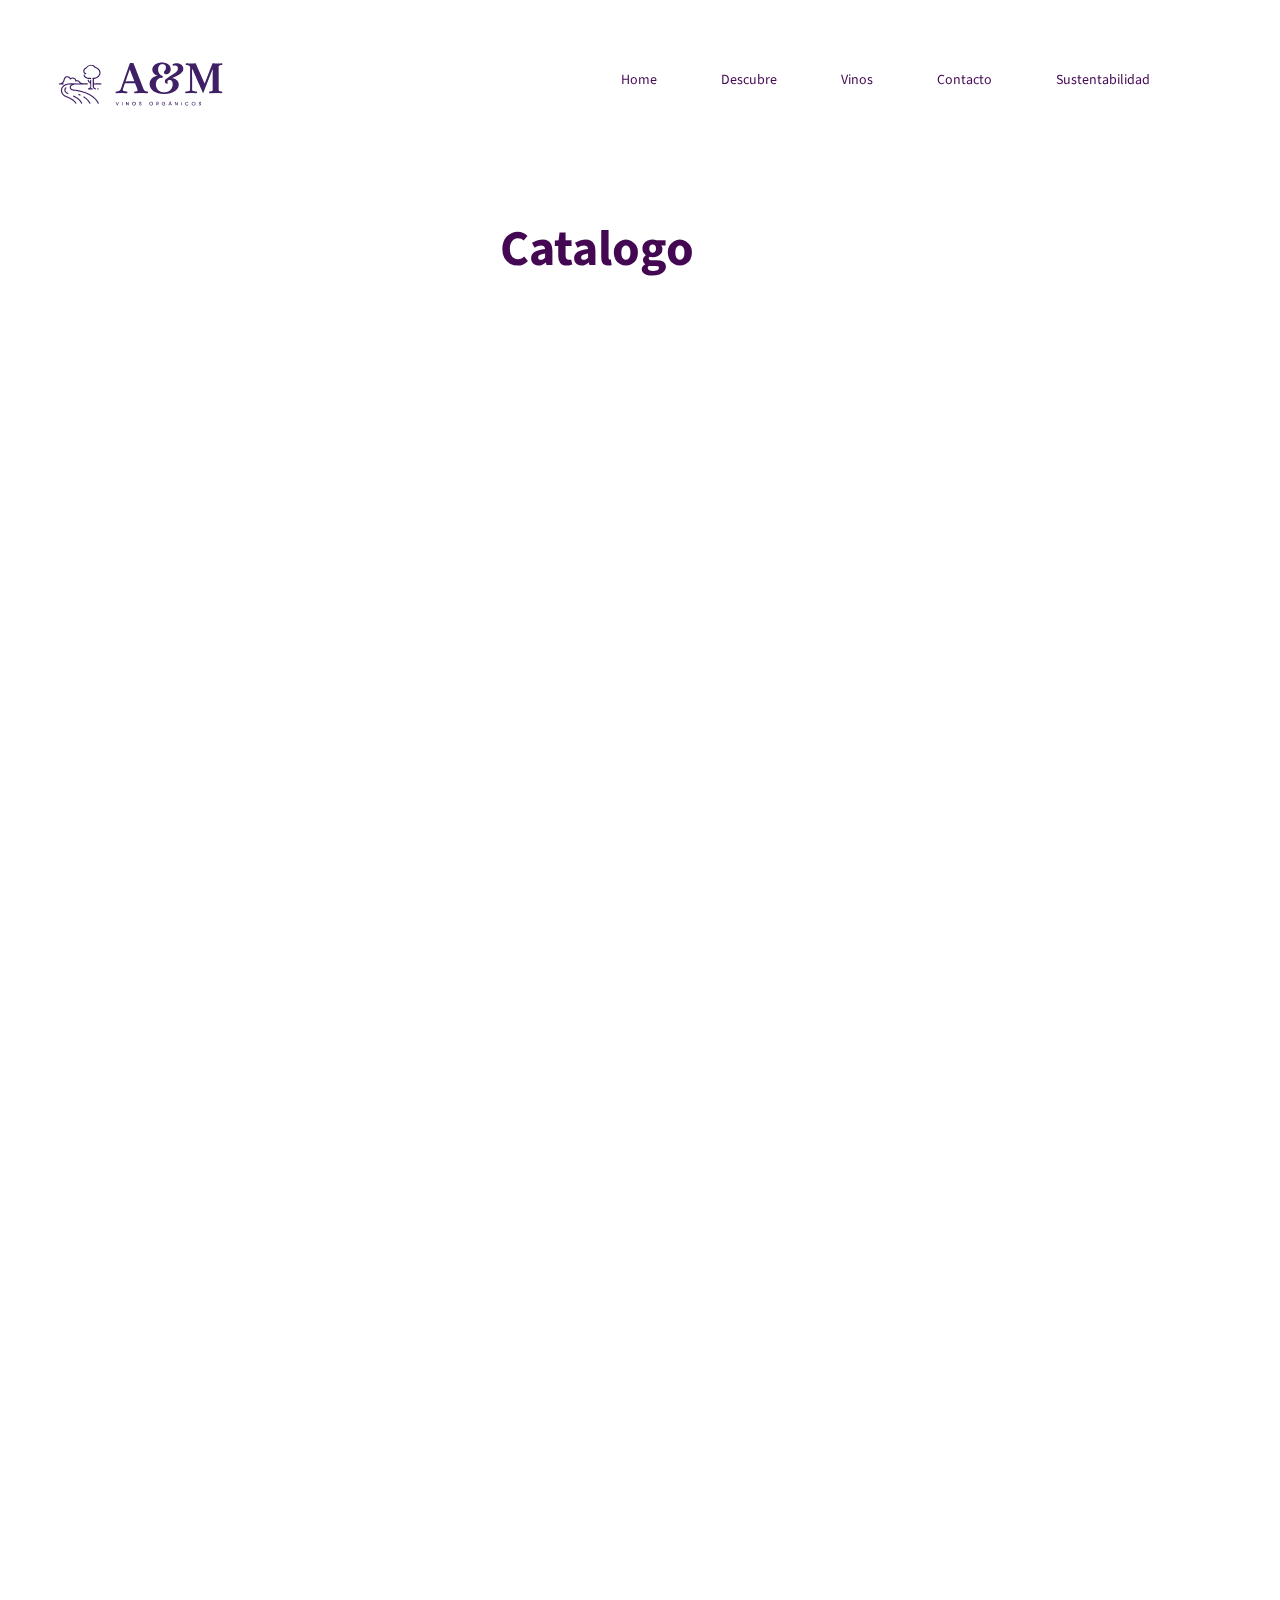
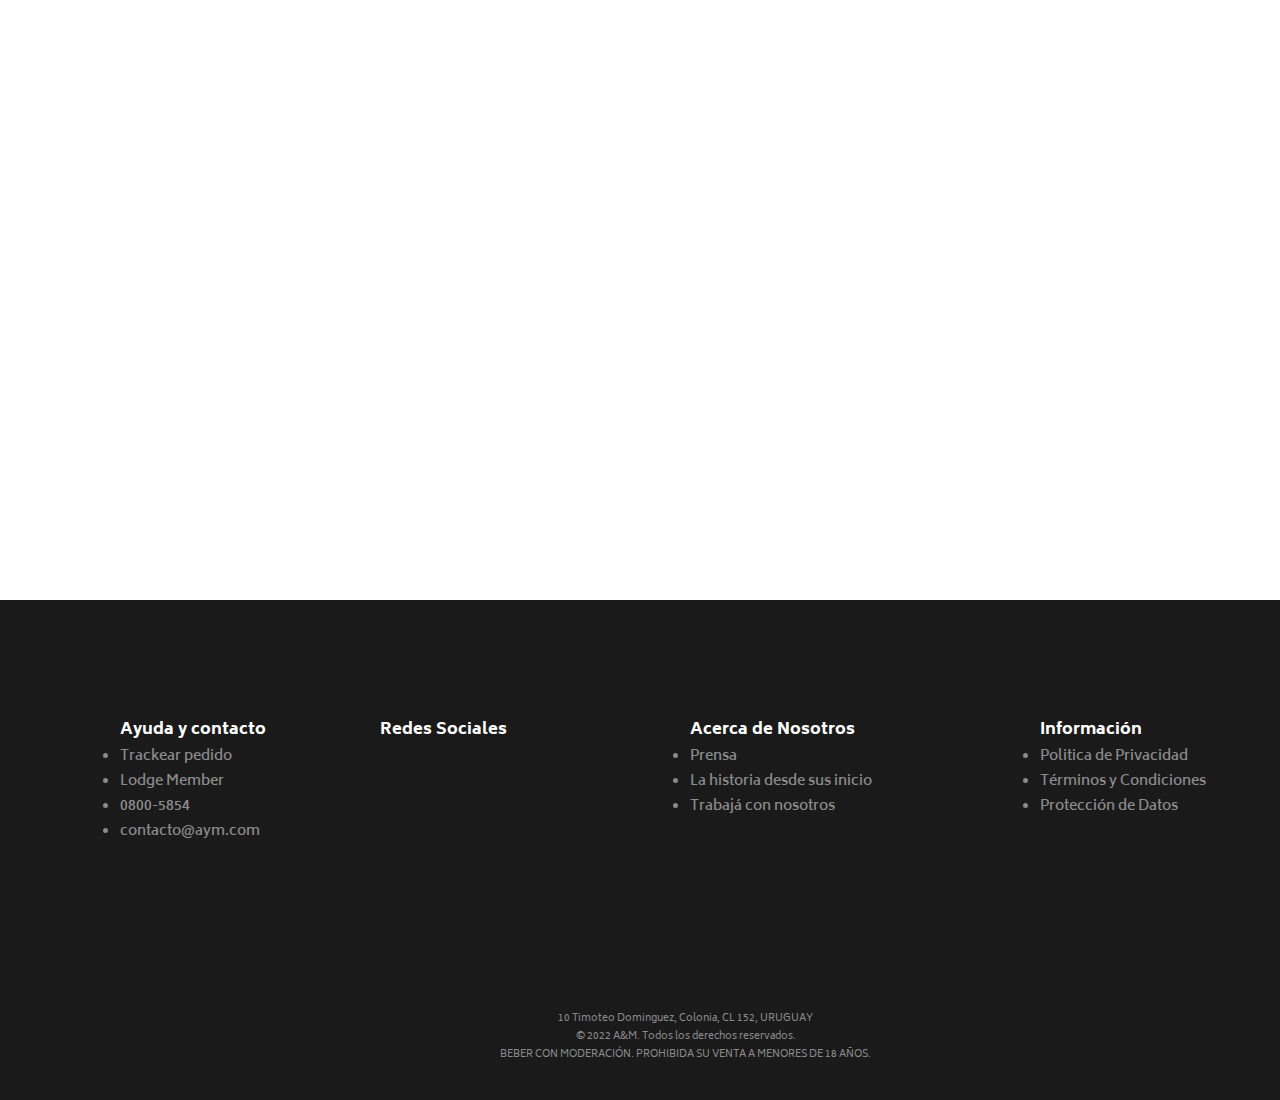
==== pages/catalog.html @ 650f20af "agrego todos los archivos por primera vez a git" ====
<!DOCTYPE html>
<html lang="es">
<head>
    <meta charset="UTF-8">
    <meta http-equiv="X-UA-Compatible" content="IE=edge">
    <meta name="viewport" content="width=device-width, initial-scale=1.0">
    <link rel="shortcut icon" href="../multimedia/icons/shorcut_icon.png" type="image/x-icon">
    <link rel="stylesheet" href="../css/estilos.css">
    <title>A&M Finca</title>
</head>


<body>

    <nav class="navBar">

        <div id="espacioLogo">
            <img class="logo" src="../multimedia/logos/logo_web.svg" alt="logo">
        </div>

        <div id="enlacesNavBar">
            <a href="../index.html"> Home</a>
            <a href="discover.html" >Descubre</a>
            <a href="catalog.html" >Vinos</a>
            <a href="contact.html" >Contacto</a>
            <a href="sustainability.html" >Sustentabilidad</a>
        </div>  

    </nav> 

    <header class="welcomeVideo">
            <video src="../multimedia/videos/vinedo_inicio.mp4" autoplay muted loop></video>
            <h1 class="welcomeTitle" id="contactTitle">Catalogo</h1>
    </header>
    

<footer>

    <div class="piePagina"> 
        <ul class="footerTextProp" id="fList1"> Ayuda y contacto 
            <li>Trackear pedido</li>
            <li>Lodge Member</li>
            <li>0800-5854</li>
            <li>contacto@aym.com</li>
        </ul> 

        <h3 class="footerTextProp" id="fList2">Redes Sociales</h3>

        <ul class="footerTextProp" id="fList3"> Acerca de Nosotros 
            <li>Prensa</li>
            <li>La historia desde sus inicio</li>
            <li>Trabajá con nosotros</li>
        </ul> 

        <ul class="footerTextProp" id="fList4"> Información 
            <li>Politica de Privacidad</li>
            <li>Términos y Condiciones</li>
            <li>Protección de Datos</li>
        </ul> 


        <p id="reserveText">10 Timoteo Dominguez, Colonia, CL 152, URUGUAY <br>

            © 2022 A&M.  Todos los derechos reservados. <br>
            
            BEBER CON MODERACIÓN. PROHIBIDA SU VENTA A MENORES DE 18 AÑOS.</p>

    </div>



</footer>
            
        
    
    
</body>
</html>
---- css/estilos.css ----
/*-----------  FONTS  -------------*/

@import url('https://fonts.googleapis.com/css2?family=Source+Sans+3:wght@700&display=swap');
@import url('https://fonts.googleapis.com/css2?family=Biryani:wght@400;600;700;800;900&family=Source+Sans+3:wght@700&display=swap');


/*-----------  BARRA NAVEGACION  -------------*/

.navBar{
    background-color: #fff;
    z-index: 1;
    position: fixed;
    top: 0px;
    right: 0px;
    left: 0px;
    width: 100%;
    height: auto;
}

#espacioLogo {
    margin: 50px 50px 0px 50px;
    display: inline-block; 
}

.logo{
    width: 190px;
    height: auto;
}

#enlacesNavBar{
    margin: 50px 50px 0px 50px;
    display: inline-block;
    position: fixed;
    top: 20px;
    right: 50px;
    height: auto ;
    
}

#enlacesNavBar a{
    text-decoration: none;    /*Le remuevo el underline al enlace*/
    color: rgba(63, 1, 78, 0.973);
    font-family: 'Source Sans 3', sans-serif;
    font-size: 14px;
    padding-left: 20px;
    padding-right: 20px;
    margin-left: 10px;
    margin-right: 10px;
}

.iconFlat{
    width: 30px;
    height: auto;
}


/*-----------  MAIN  -------------*/

.welcomeVideo{
    position: absolute;
    top: 120px;
    left: 0px;
    right: 0px;
    width: 100%;
    height: 100%;
    overflow: hidden; /*se ajusta a la pantalla y no hace scroll*/
}

.welcomeTitle{
    position: absolute;
    left: 100px;
    top: 60px;
    z-index: 0;
    width: 400px;
    height: auto;
    color: rgba(63, 1, 78, 0.973);
    font-family: 'Source Sans 3', sans-serif;
    font-size: 50px;
}

#contactTitle{ 
    left: 500px;   
}

.welcomeParagraph{
    position: absolute;
    right: 150px;
    top: 100px;
    z-index: 0;
    width: 450px;
    height: auto;
    color: rgba(56, 56, 56, 0.973);
    border-radius: 20px;
    font-family: 'Source Sans 3', sans-serif;
    font-size: 15px;
}

.welcomeParagraph p{
    background-color: rgba(255, 255, 255, 1);
}


.title2{
    font-family: 'Biryani', sans-serif;
    font-size: 35px;
    font-weight: 800;
    color: #333333
}

.title3{
    font-family: 'Biryani', sans-serif;
    font-size: 21px;
    font-weight: 600;
    color: #333333
}

.imageDescription{
    font-family: 'Biryani', sans-serif;
    font-size: 14px;
    font-weight: 600;
    color: #333333;
}

#welcomeTitle2{
    position: absolute;
    top: 800px;
    left: 220px;
}

#news1{
    position: absolute;
    top: 950px;
    left: 200px;
}

#news2{
    position: absolute;
    top: 950px;
    left: 500px;
}

#news3{
    position: absolute;
    top: 950px;
    left: 1000px;
}

.newsImage{
    position: absolute;
    top: 1050px;
    border-radius: 20px;
    width: 250px;
    height: auto;
    
}

#newsImage1{
    left: 150px;
}
#newsImage2{
    left: 530px;
}
#newsImage3{
    left: 980px;
}

#imgDescription1{
    position: absolute;
    top: 1250px;
    left: 150px;
    text-align: center;
}

#imgDescription2{
    position: absolute;
    top: 1250px;
    left: 535px;
    text-align: center;
}

#imgDescription3{
    position: absolute;
    top: 1250px;
    left: 980px;
    text-align: center;
}

#mapTitle{
    position: absolute;
    top: 1500px;
    left: 510px;
}

.mapLocation{
    position: absolute;
    top:1600px;
    left: 0px;
    right: 0px;
    width: 100%;
}


.contactForm{
    position: absolute;
    top:1000px;
    z-index: 1;
    font-family: 'Biryani', sans-serif;
    font-size: 21px;
    font-weight: 600;
    color: #333333
}

#labelName{
    left: 150px;
}
#inputName{
    left: 500px;
}

/*-----------  FOOTER  -------------*/

.piePagina{
background-color: rgb(26, 26, 26);
position: absolute;
top: 2200px;
left: 0px;
height: 500px;
width: 100%;
}

.footerTextProp{
    font-family: 'Biryani', sans-serif;
    font-size: 16px;
    font-weight: 800;
    color:#fff;
    position:absolute;
    display: inline-block;
    top: 100px;
}

.footerTextProp li{
    font-family: 'Biryani', sans-serif;
    font-size: 14px;
    font-weight: 600;
    color:rgb(138, 138, 138);
}

#fList1{
    
    left:80px;
}

#fList2{
    left:380px;
}

#fList3{
    left:650px;
}

#fList4{
    left:1000px;
}

#reserveText{
    font-family: 'Biryani', sans-serif;
    font-size: 10px;
    font-weight: 400;
    color:rgb(138, 138, 138);
    text-align: center;
    position: absolute;
    top: 400px;
    left: 500px;
}
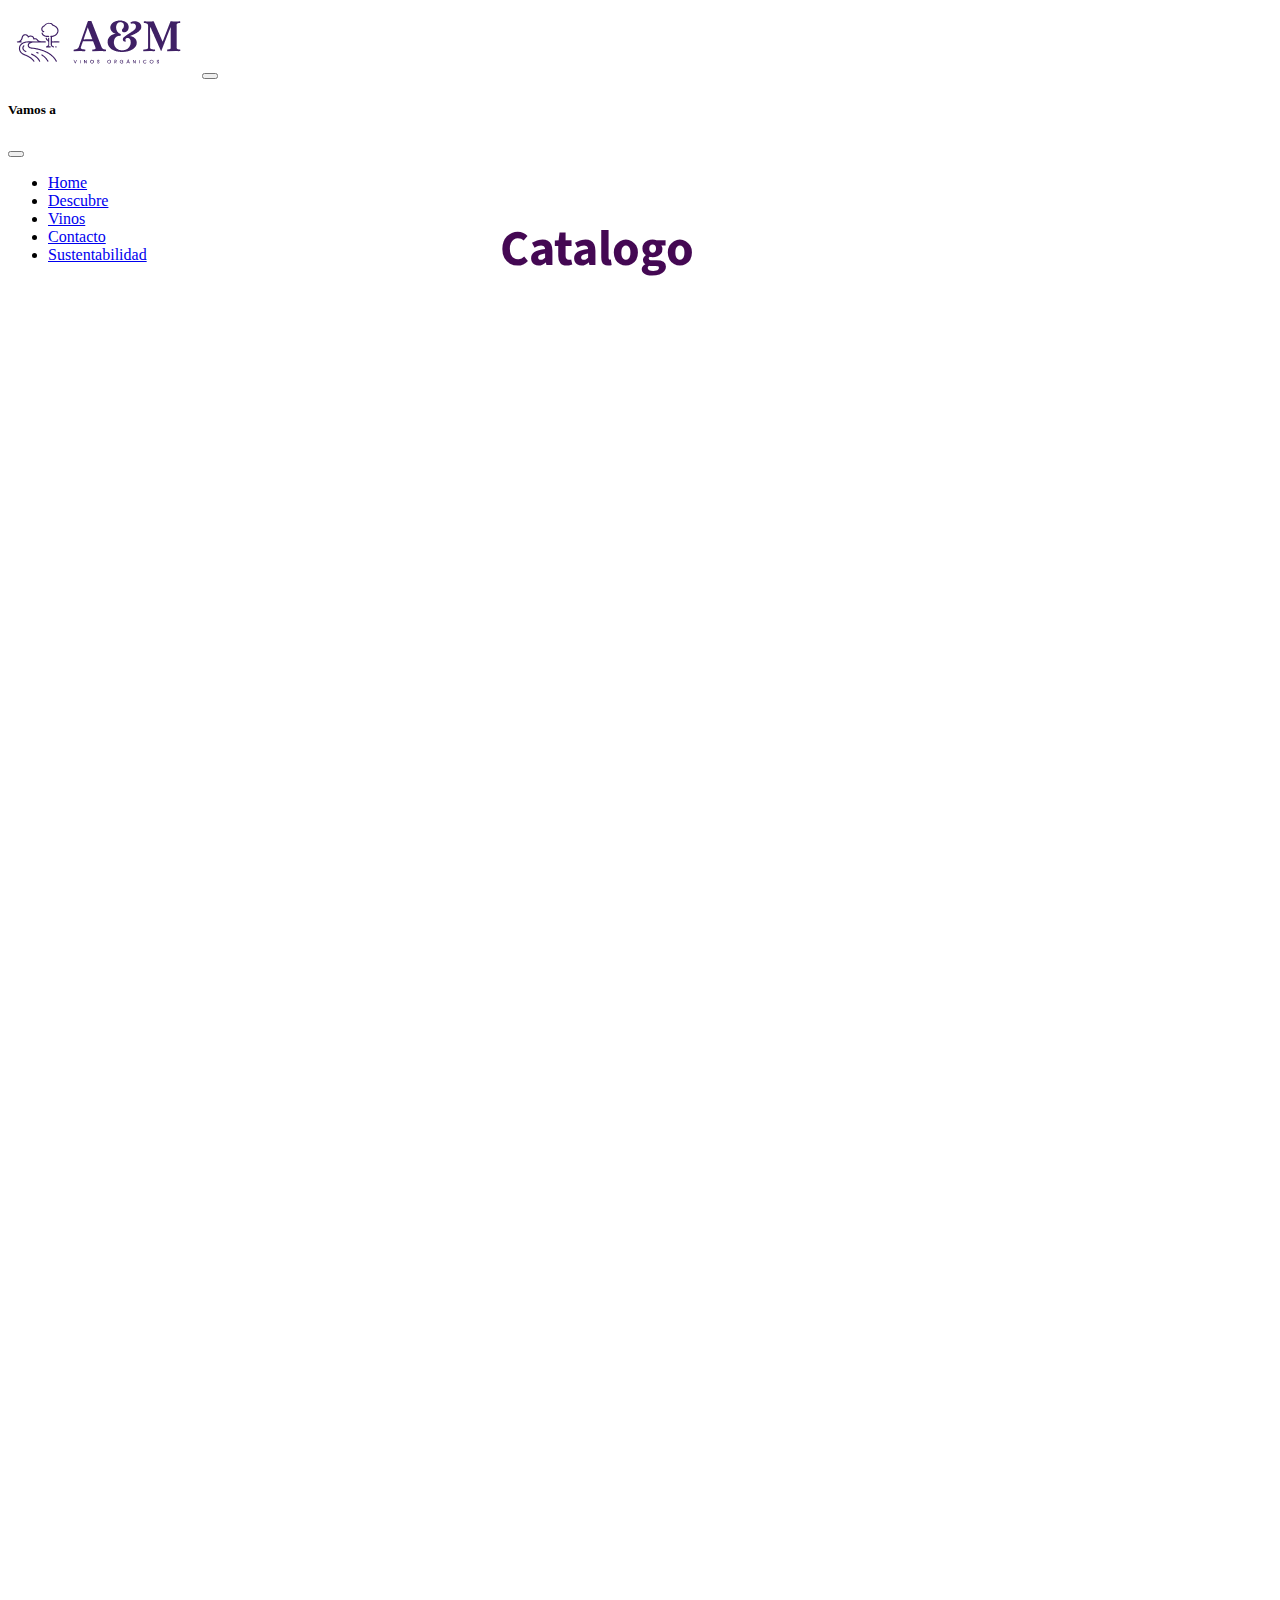
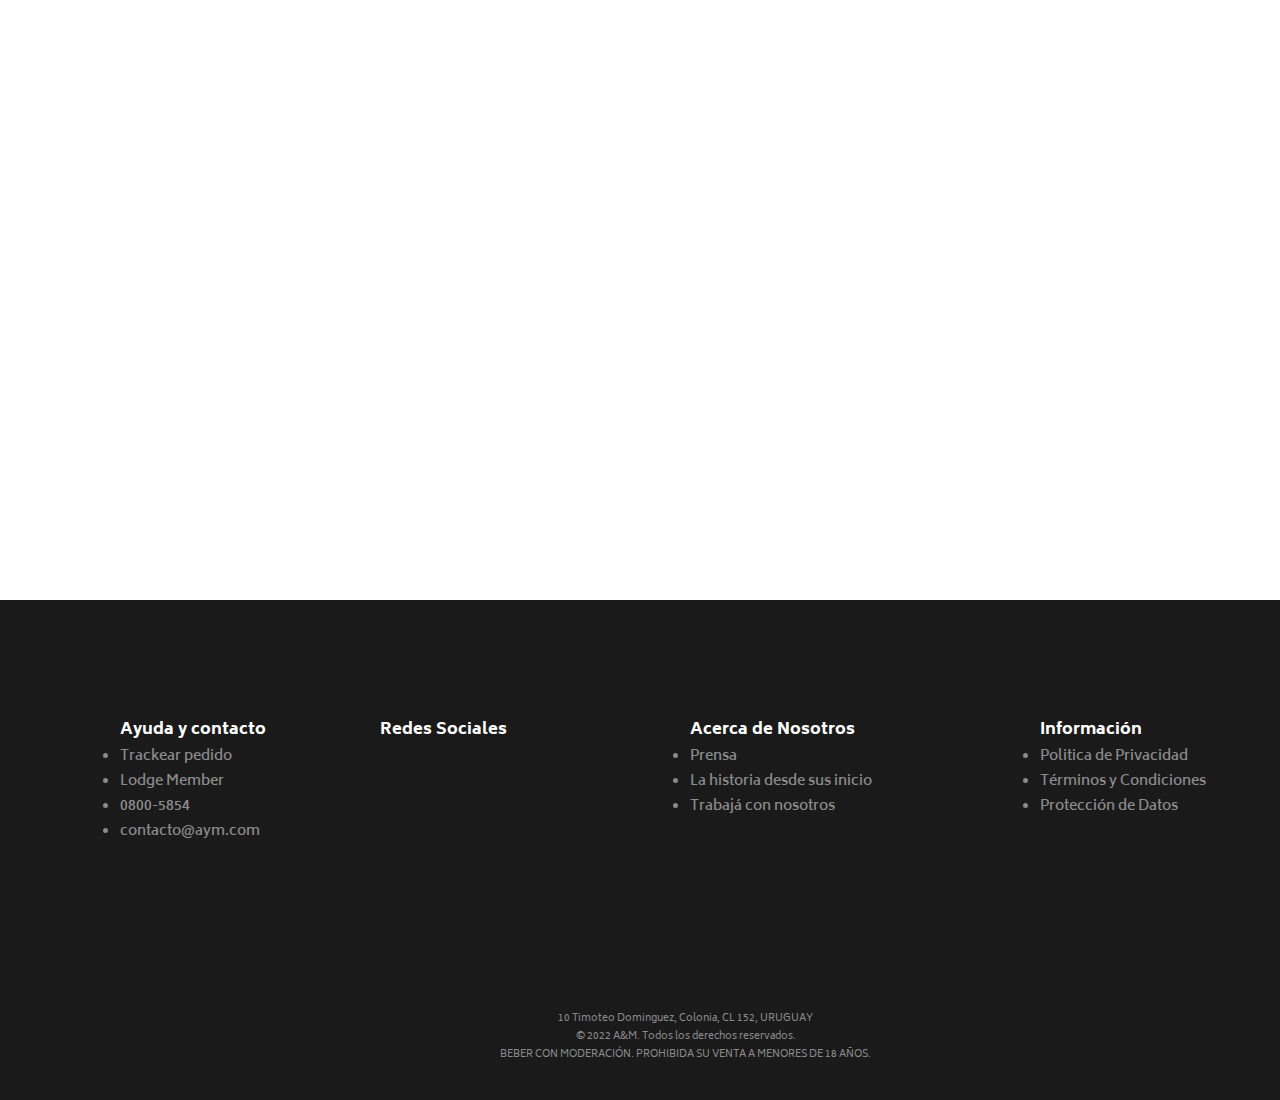
==== commit 7add25f5: "modifique enlaces para que funcionaran al mover los archivos a carpetas" ====
--- a/pages/catalog.html
+++ b/pages/catalog.html
@@ -4,6 +4,7 @@
     <meta charset="UTF-8">
     <meta http-equiv="X-UA-Compatible" content="IE=edge">
     <meta name="viewport" content="width=device-width, initial-scale=1.0">
+    <link href="https://cdn.jsdelivr.net/npm/bootstrap@5.3.0-alpha3/dist/css/bootstrap.min.css" rel="stylesheet" integrity="sha384-KK94CHFLLe+nY2dmCWGMq91rCGa5gtU4mk92HdvYe+M/SXH301p5ILy+dN9+nJOZ" crossorigin="anonymous">
     <link rel="shortcut icon" href="../multimedia/icons/shorcut_icon.png" type="image/x-icon">
     <link rel="stylesheet" href="../css/estilos.css">
     <title>A&M Finca</title>
@@ -12,21 +13,39 @@
 
 <body>
 
-    <nav class="navBar">
-
-        <div id="espacioLogo">
-            <img class="logo" src="../multimedia/logos/logo_web.svg" alt="logo">
+    <nav class="navbar navbar-dark bg-dark fixed-top">
+        <div class="container-fluid">
+                <img class="logo" src="../multimedia/logos/logo_web.svg" alt="logo">      
+          <button class="navbar-toggler" type="button" data-bs-toggle="offcanvas" data-bs-target="#offcanvasDarkNavbar" aria-controls="offcanvasDarkNavbar" aria-label="Toggle navigation">
+            <span class="navbar-toggler-icon"></span>
+          </button>
+          <div class="offcanvas offcanvas-end text-bg-dark" tabindex="-1" id="offcanvasDarkNavbar" aria-labelledby="offcanvasDarkNavbarLabel">
+            <div class="offcanvas-header">
+              <h5 class="offcanvas-title" id="offcanvasDarkNavbarLabel">Vamos a</h5>
+              <button type="button" class="btn-close btn-close-white" data-bs-dismiss="offcanvas" aria-label="Close"></button>
+            </div>
+            <div class="offcanvas-body">
+              <ul class="navbar-nav justify-content-end flex-grow-1 pe-3">
+                <li class="nav-item">
+                  <a class="nav-link active" aria-current="page" href="../index.html">Home</a>
+                </li>
+                <li class="nav-item">
+                  <a class="nav-link" href="./discover.html">Descubre</a>
+                </li>
+                <li class="nav-item">
+                    <a class="nav-link" href="./catalog.html">Vinos</a>
+                </li>
+                <li class="nav-item">
+                    <a class="nav-link" href="./contact.html">Contacto</a>
+                </li>
+                <li class="nav-item">
+                    <a class="nav-link" href="./sustainability.html">Sustentabilidad</a>
+                </li>
+              </ul>
+            </div>
+          </div>
         </div>
-
-        <div id="enlacesNavBar">
-            <a href="../index.html"> Home</a>
-            <a href="discover.html" >Descubre</a>
-            <a href="catalog.html" >Vinos</a>
-            <a href="contact.html" >Contacto</a>
-            <a href="sustainability.html" >Sustentabilidad</a>
-        </div>  
-
-    </nav> 
+      </nav>
 
     <header class="welcomeVideo">
             <video src="../multimedia/videos/vinedo_inicio.mp4" autoplay muted loop></video>
@@ -75,4 +94,5 @@
     
     
 </body>
+<script src="https://cdn.jsdelivr.net/npm/bootstrap@5.3.0-alpha3/dist/js/bootstrap.bundle.min.js" integrity="sha384-ENjdO4Dr2bkBIFxQpeoTz1HIcje39Wm4jDKdf19U8gI4ddQ3GYNS7NTKfAdVQSZe" crossorigin="anonymous"></script>
 </html>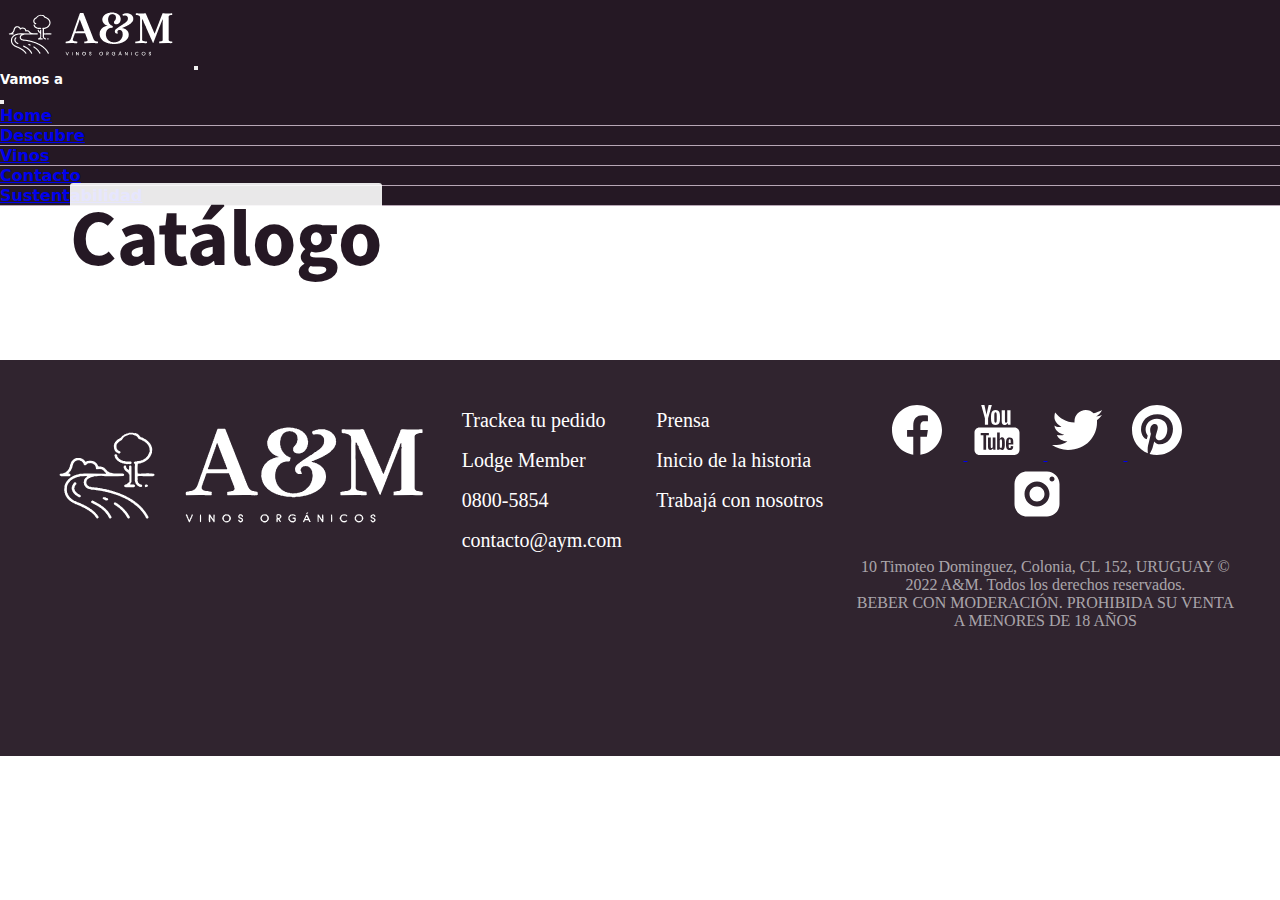
==== commit 419231b0: "correcion del color de los logos, mejora de estrucutra scss, aplicacion de mixin a botones" ====
--- a/pages/catalog.html
+++ b/pages/catalog.html
@@ -15,7 +15,7 @@
 
     <nav class="navbar navbar-dark bg-dark fixed-top">
         <div class="container-fluid">
-                <img class="logo" src="../multimedia/logos/logo_web.svg" alt="logo">      
+                <img class="logo" src="../multimedia/logos/logo_web_white.svg" alt="logo">      
           <button class="navbar-toggler" type="button" data-bs-toggle="offcanvas" data-bs-target="#offcanvasDarkNavbar" aria-controls="offcanvasDarkNavbar" aria-label="Toggle navigation">
             <span class="navbar-toggler-icon"></span>
           </button>
@@ -47,48 +47,57 @@
         </div>
       </nav>
 
-    <header class="welcomeVideo">
-            <video src="../multimedia/videos/vinedo_inicio.mp4" autoplay muted loop></video>
-            <h1 class="welcomeTitle" id="contactTitle">Catalogo</h1>
-    </header>
+      <video class="welcomeVideo" src="../multimedia/videos/vinedo_inicio.mp4" autoplay muted loop></video>
+      <header class="welcomeContainer">
+        <h1 class="welcomeTitle"><span class="highlightWhite">Catálogo</span></h1>
+      </header>
+    
     
 
-<footer>
-
-    <div class="piePagina"> 
-        <ul class="footerTextProp" id="fList1"> Ayuda y contacto 
-            <li>Trackear pedido</li>
-            <li>Lodge Member</li>
-            <li>0800-5854</li>
-            <li>contacto@aym.com</li>
-        </ul> 
-
-        <h3 class="footerTextProp" id="fList2">Redes Sociales</h3>
-
-        <ul class="footerTextProp" id="fList3"> Acerca de Nosotros 
-            <li>Prensa</li>
-            <li>La historia desde sus inicio</li>
-            <li>Trabajá con nosotros</li>
-        </ul> 
-
-        <ul class="footerTextProp" id="fList4"> Información 
-            <li>Politica de Privacidad</li>
-            <li>Términos y Condiciones</li>
-            <li>Protección de Datos</li>
-        </ul> 
-
-
-        <p id="reserveText">10 Timoteo Dominguez, Colonia, CL 152, URUGUAY <br>
-
-            © 2022 A&M.  Todos los derechos reservados. <br>
-            
-            BEBER CON MODERACIÓN. PROHIBIDA SU VENTA A MENORES DE 18 AÑOS.</p>
-
-    </div>
-
-
-
-</footer>
+    <footer class="footer">
+      <a class="footerLogo" href="#">
+        <img src="../multimedia/logos/logo_web_white.svg">
+      </a>
+    
+      <div class="footerSocial">
+        <a href="#">
+          <img src="../multimedia/icons/icon_facebook.svg" alt="facebook">
+        </a>
+        <a href="#">
+          <img src="../multimedia/icons/icon_youtube.svg" alt="youtube">
+        </a>
+        <a href="#">
+          <img src="../multimedia/icons/icon_twitter.svg" alt="twitter">
+        </a>
+        <a href="#">
+          <img src="../multimedia/icons/icon_pinterest.svg" alt="pinterest">
+        </a>
+        <a href="#">
+          <img src="../multimedia/icons/icon_instagram.svg" alt="instagram">
+        </a>
+      </div>
+    
+      <div class="footerLinks col1">
+        <a href="#">Trackea tu pedido</a>
+        <a href="#">Lodge Member</a>
+        <a href="#">0800-5854</a>
+        <a href="#">contacto@aym.com</a>
+      </div>
+    
+      <div class="footerLinks col2">
+        <a href="#">Prensa</a>
+        <a href="#">Inicio de la historia</a>
+        <a href="#">Trabajá con nosotros</a>
+      </div>
+    
+      <div class="footerCopyright">
+        <p>10 Timoteo Dominguez, Colonia, CL 152, URUGUAY
+          © 2022 A&M. Todos los derechos reservados. <br>
+          BEBER CON MODERACIÓN. PROHIBIDA SU VENTA A MENORES DE 18 AÑOS</p>
+      </div>
+    
+    
+    </footer>
             
         
     
--- a/css/estilos.css
+++ b/css/estilos.css
@@ -1,274 +1,274 @@
-/*-----------  FONTS  -------------*/
-
-@import url('https://fonts.googleapis.com/css2?family=Source+Sans+3:wght@700&display=swap');
-@import url('https://fonts.googleapis.com/css2?family=Biryani:wght@400;600;700;800;900&family=Source+Sans+3:wght@700&display=swap');
-
-
-/*-----------  BARRA NAVEGACION  -------------*/
-
-.navBar{
-    background-color: #fff;
-    z-index: 1;
-    position: fixed;
-    top: 0px;
-    right: 0px;
-    left: 0px;
-    width: 100%;
-    height: auto;
+@import url("https://fonts.googleapis.com/css2?family=Source+Sans+3:wght@700&display=swap");
+@import url("https://fonts.googleapis.com/css2?family=Biryani:wght@400;600;700;800;900&family=Source+Sans+3:wght@700&display=swap");
+* {
+  margin: 0px;
+  padding: 0px;
+}
+
+.bg-dark {
+  background-color: #251824 !important;
+}
+
+.text-bg-dark {
+  color: #ffffff !important;
+  font-family: system-ui, -apple-system, BlinkMacSystemFont, "Segoe UI", Roboto, Oxygen, Ubuntu, Cantarell, "Open Sans", "Helvetica Neue", sans-serif !important;
+  font-weight: 600 !important;
+  background-color: #251824 !important;
+}
+
+.btn-close-white:hover {
+  transform: rotate(-360deg);
+  transition: all 3s;
+}
+
+.nav-item {
+  border-bottom: solid 1px #B7A6B5;
 }
 
 #espacioLogo {
-    margin: 50px 50px 0px 50px;
-    display: inline-block; 
-}
-
-.logo{
-    width: 190px;
-    height: auto;
-}
-
-#enlacesNavBar{
-    margin: 50px 50px 0px 50px;
-    display: inline-block;
-    position: fixed;
-    top: 20px;
-    right: 50px;
-    height: auto ;
-    
-}
-
-#enlacesNavBar a{
-    text-decoration: none;    /*Le remuevo el underline al enlace*/
-    color: rgba(63, 1, 78, 0.973);
-    font-family: 'Source Sans 3', sans-serif;
-    font-size: 14px;
-    padding-left: 20px;
-    padding-right: 20px;
-    margin-left: 10px;
-    margin-right: 10px;
-}
-
-.iconFlat{
-    width: 30px;
-    height: auto;
-}
-
-
-/*-----------  MAIN  -------------*/
-
-.welcomeVideo{
-    position: absolute;
-    top: 120px;
-    left: 0px;
-    right: 0px;
-    width: 100%;
-    height: 100%;
-    overflow: hidden; /*se ajusta a la pantalla y no hace scroll*/
-}
-
-.welcomeTitle{
-    position: absolute;
-    left: 100px;
-    top: 60px;
-    z-index: 0;
-    width: 400px;
-    height: auto;
-    color: rgba(63, 1, 78, 0.973);
-    font-family: 'Source Sans 3', sans-serif;
-    font-size: 50px;
-}
-
-#contactTitle{ 
-    left: 500px;   
-}
-
-.welcomeParagraph{
-    position: absolute;
-    right: 150px;
-    top: 100px;
-    z-index: 0;
+  margin: 50px 50px 0px 50px;
+  display: inline-block;
+}
+
+.logo {
+  width: 190px;
+  height: auto;
+}
+
+.iconFlat {
+  width: 30px;
+  height: auto;
+}
+
+.welcomeVideo {
+  z-index: -1;
+  top: 200px;
+  overflow: hidden;
+  /* se ajusta a la pantalla y no hace scroll */
+  width: 100%;
+  height: auto;
+}
+
+.welcomeTitle {
+  position: absolute;
+  color: #251824;
+  font-family: "Source Sans 3", sans-serif;
+}
+
+.highlightWhite {
+  background-color: rgba(255, 255, 255, 0.9);
+  border-radius: 3px;
+}
+
+.highlightWine {
+  background-color: #251824;
+  border-radius: 3px;
+}
+
+.welcomeParagraph {
+  position: absolute;
+  color: #ffffff;
+  font-family: "Source Sans 3", sans-serif;
+}
+
+.card-footer {
+  background-color: #251824;
+  text-align: center;
+}
+
+.text-body-secondary a {
+  text-decoration: none;
+  color: #ffffff !important;
+  font-size: 20px;
+}
+
+.title2 {
+  padding: 90px;
+  margin: 0px;
+  font-family: "Biryani", sans-serif;
+  font-size: 35px;
+  font-weight: 800;
+  color: #ffffff;
+  text-align: center;
+  background-color: rgba(37, 24, 36, 0.95);
+}
+
+.row {
+  padding: 100px 20px 60px 20px;
+  background-color: #251824 !important;
+}
+
+.form-control {
+  background-color: #251824;
+  border-width: 0px;
+  color: #ffffff !important;
+  text-transform: uppercase;
+  font-family: system-ui, -apple-system, BlinkMacSystemFont, "Segoe UI", Roboto, Oxygen, Ubuntu, Cantarell, "Open Sans", "Helvetica Neue", sans-serif;
+  font-weight: 500;
+}
+.form-control::placeholder {
+  color: rgba(255, 255, 255, 0.5) !important;
+}
+.form-control:hover {
+  background-color: rgba(0, 0, 0, 0);
+}
+.form-control:focus {
+  outline: none;
+  box-shadow: none !important;
+  background-color: rgba(0, 0, 0, 0);
+}
+
+.form-label {
+  color: rgba(255, 255, 255, 0.5) !important;
+}
+
+.btn-primary {
+  border-radius: 0px;
+  background-color: #251824;
+  border-color: #B7A6B5;
+}
+.btn-primary:hover {
+  background-color: #B7A6B5;
+  border-color: #B7A6B5;
+  transition: all 2s;
+}
+
+.form-select {
+  background-color: #251824;
+  border-width: 0px;
+  color: #ffffff !important;
+}
+
+/*-----------  FOOTER  -------------*/
+.footer {
+  background-color: rgba(37, 24, 36, 0.95);
+  color: #ffffff;
+  padding: 40px;
+  text-align: center;
+}
+
+.footerLogo {
+  margin-bottom: 30px;
+  display: inline-block;
+}
+.footerLogo img {
+  height: 150px;
+}
+
+.footerSocial {
+  margin-bottom: 30px;
+}
+.footerSocial a img {
+  display: inline-block;
+  margin-right: 16px;
+  height: 60px;
+}
+
+.footerLinks {
+  display: flex;
+  flex-direction: column;
+  align-items: center;
+  /*toma el tamano del elemento hijo*/
+  line-height: 2;
+  font-size: 20px;
+  font-weight: 500;
+}
+.footerLinks.col1 a {
+  color: #ffffff;
+  text-decoration: none;
+}
+.footerLinks.col2 {
+  margin-bottom: 30px;
+}
+.footerLinks.col2 a {
+  color: #ffffff;
+  text-decoration: none;
+}
+
+.footerCopyright p {
+  color: rgba(255, 255, 255, 0.6);
+}
+
+/*-----------  FOOTER END -------------*/
+/*-----------  LLAMO A MEDIA QUERY PARA RESOLUCION DISP -------------*/
+@media only screen and (max-width: 576px) {
+  .welcomeTitle {
+    text-align: center;
+    left: 70px;
+    top: 130px;
+    width: auto;
+    font-size: 35px;
+  }
+  .welcomeParagraph {
+    display: none;
+  }
+  .title2 {
+    padding: 200px 20px 200px 20px;
+    font-size: 35px;
+  }
+}
+@media only screen and (min-width: 577px) and (max-width: 1024px) {
+  .welcomeTitle {
+    text-align: left;
+    left: 70px;
+    top: 150px;
+    width: auto;
+    font-size: 40px;
+  }
+  .welcomeParagraph {
+    left: 70px;
+    top: 250px;
     width: 450px;
     height: auto;
-    color: rgba(56, 56, 56, 0.973);
-    border-radius: 20px;
-    font-family: 'Source Sans 3', sans-serif;
     font-size: 15px;
-}
-
-.welcomeParagraph p{
-    background-color: rgba(255, 255, 255, 1);
-}
-
-
-.title2{
-    font-family: 'Biryani', sans-serif;
-    font-size: 35px;
-    font-weight: 800;
-    color: #333333
-}
-
-.title3{
-    font-family: 'Biryani', sans-serif;
-    font-size: 21px;
-    font-weight: 600;
-    color: #333333
-}
-
-.imageDescription{
-    font-family: 'Biryani', sans-serif;
-    font-size: 14px;
-    font-weight: 600;
-    color: #333333;
-}
-
-#welcomeTitle2{
-    position: absolute;
-    top: 800px;
-    left: 220px;
-}
-
-#news1{
-    position: absolute;
-    top: 950px;
-    left: 200px;
-}
-
-#news2{
-    position: absolute;
-    top: 950px;
-    left: 500px;
-}
-
-#news3{
-    position: absolute;
-    top: 950px;
-    left: 1000px;
-}
-
-.newsImage{
-    position: absolute;
-    top: 1050px;
-    border-radius: 20px;
-    width: 250px;
+  }
+}
+@media only screen and (min-width: 1025px) {
+  .welcomeTitle {
+    text-align: left;
+    left: 70px;
+    top: 180px;
+    width: 450px;
+    font-size: 80px;
+    line-height: 120px;
+  }
+  .welcomeParagraph {
+    right: 100px;
+    top: 180px;
+    width: 450px;
     height: auto;
-    
-}
-
-#newsImage1{
-    left: 150px;
-}
-#newsImage2{
-    left: 530px;
-}
-#newsImage3{
-    left: 980px;
-}
-
-#imgDescription1{
-    position: absolute;
-    top: 1250px;
-    left: 150px;
-    text-align: center;
-}
-
-#imgDescription2{
-    position: absolute;
-    top: 1250px;
-    left: 535px;
-    text-align: center;
-}
-
-#imgDescription3{
-    position: absolute;
-    top: 1250px;
-    left: 980px;
-    text-align: center;
-}
-
-#mapTitle{
-    position: absolute;
-    top: 1500px;
-    left: 510px;
-}
-
-.mapLocation{
-    position: absolute;
-    top:1600px;
-    left: 0px;
-    right: 0px;
-    width: 100%;
-}
-
-
-.contactForm{
-    position: absolute;
-    top:1000px;
-    z-index: 1;
-    font-family: 'Biryani', sans-serif;
-    font-size: 21px;
-    font-weight: 600;
-    color: #333333
-}
-
-#labelName{
-    left: 150px;
-}
-#inputName{
-    left: 500px;
-}
-
-/*-----------  FOOTER  -------------*/
-
-.piePagina{
-background-color: rgb(26, 26, 26);
-position: absolute;
-top: 2200px;
-left: 0px;
-height: 500px;
-width: 100%;
-}
-
-.footerTextProp{
-    font-family: 'Biryani', sans-serif;
-    font-size: 16px;
-    font-weight: 800;
-    color:#fff;
-    position:absolute;
-    display: inline-block;
-    top: 100px;
-}
-
-.footerTextProp li{
-    font-family: 'Biryani', sans-serif;
-    font-size: 14px;
-    font-weight: 600;
-    color:rgb(138, 138, 138);
-}
-
-#fList1{
-    
-    left:80px;
-}
-
-#fList2{
-    left:380px;
-}
-
-#fList3{
-    left:650px;
-}
-
-#fList4{
-    left:1000px;
-}
-
-#reserveText{
-    font-family: 'Biryani', sans-serif;
-    font-size: 10px;
-    font-weight: 400;
-    color:rgb(138, 138, 138);
-    text-align: center;
-    position: absolute;
-    top: 400px;
-    left: 500px;
-}+    font-size: 20px;
+  }
+  .title2 {
+    padding: 300px;
+    font-size: 70px;
+  }
+  .footer {
+    display: grid;
+    grid-template-columns: repeat(3, 1fr) 2fr;
+    grid-template-rows: repeat(2, 1fr);
+    grid-template-areas: "logo links1 links2 social" "logo links1 links2 copyright";
+    justify-items: start;
+  }
+  .footerLinks {
+    align-items: start;
+  }
+  .footerLogo {
+    grid-area: logo;
+  }
+  .footerSocial {
+    grid-area: social;
+  }
+  .col1 {
+    grid-area: links1;
+  }
+  .col2 {
+    grid-area: links2;
+  }
+  .footerCopyright {
+    grid-area: copyright;
+  }
+}
+/*sass --watch scss/estilos.scss css/estilos.css*/
+
+/*# sourceMappingURL=estilos.css.map */
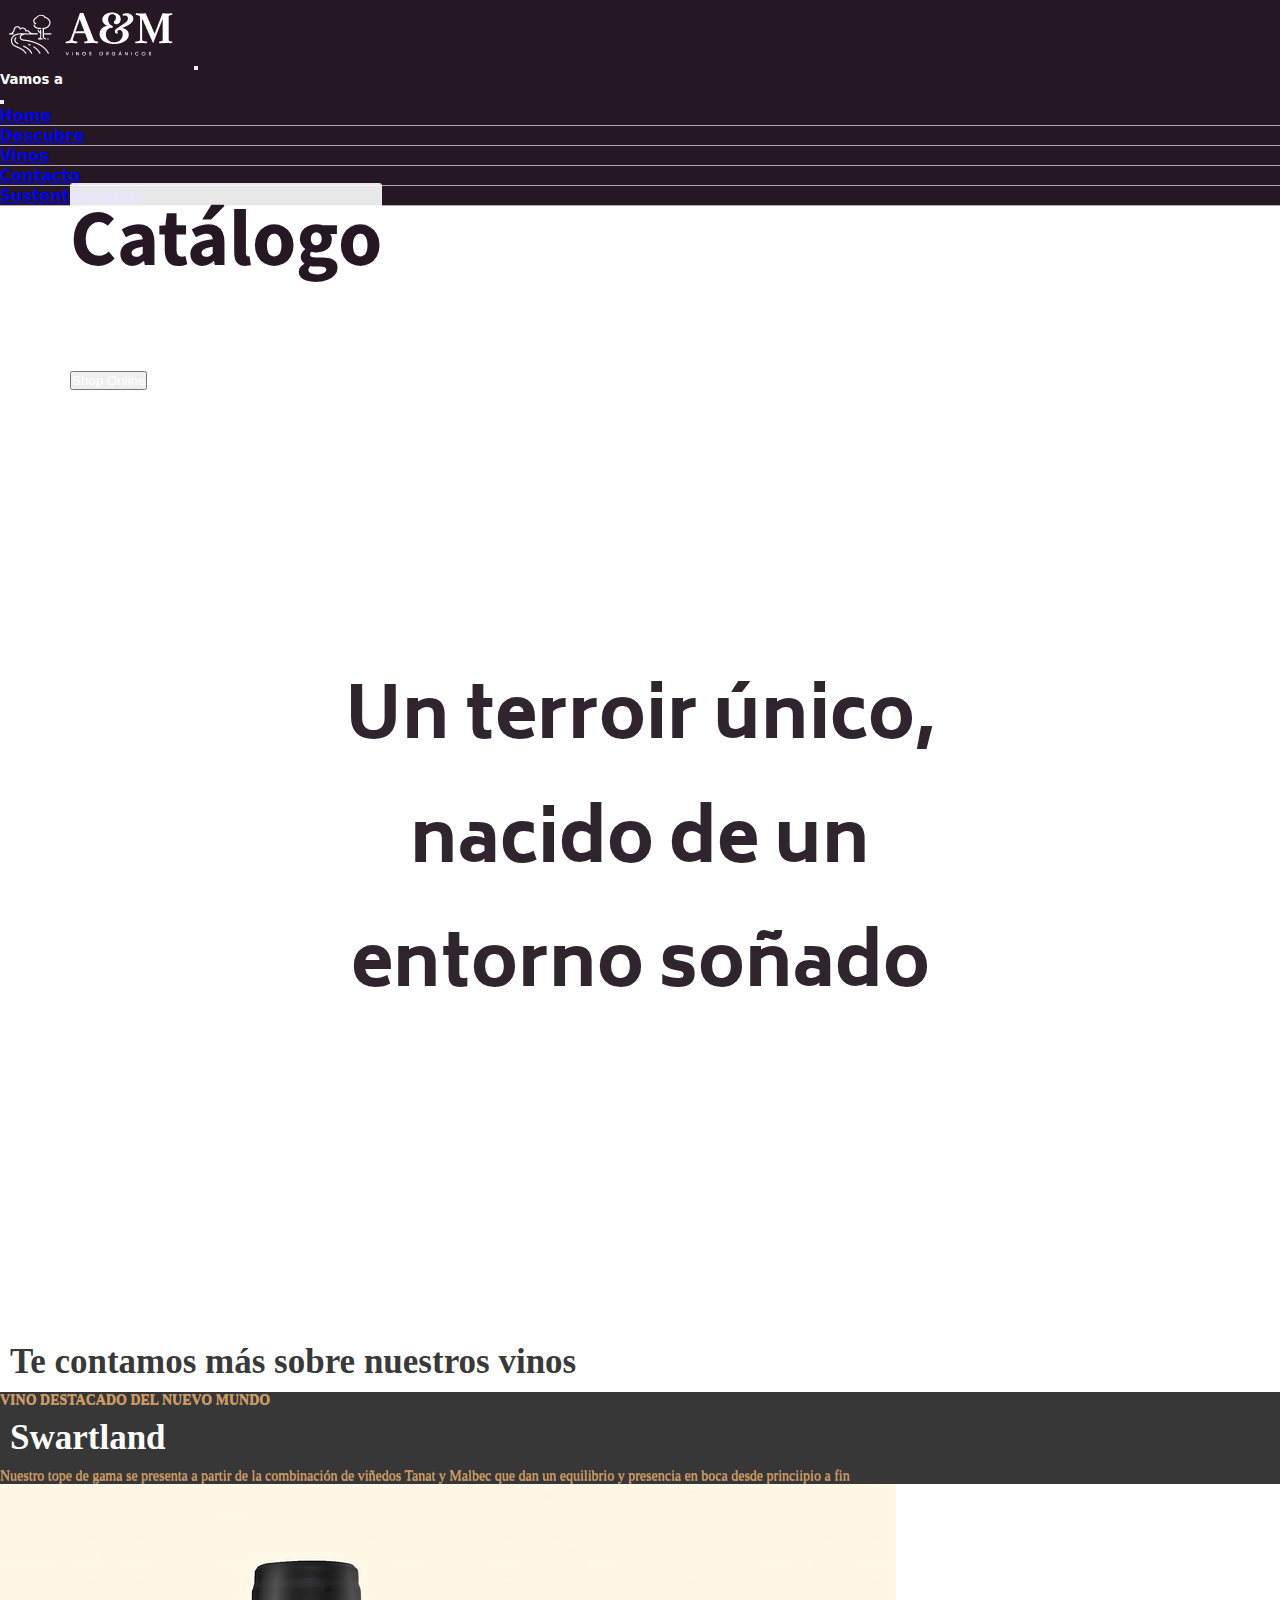
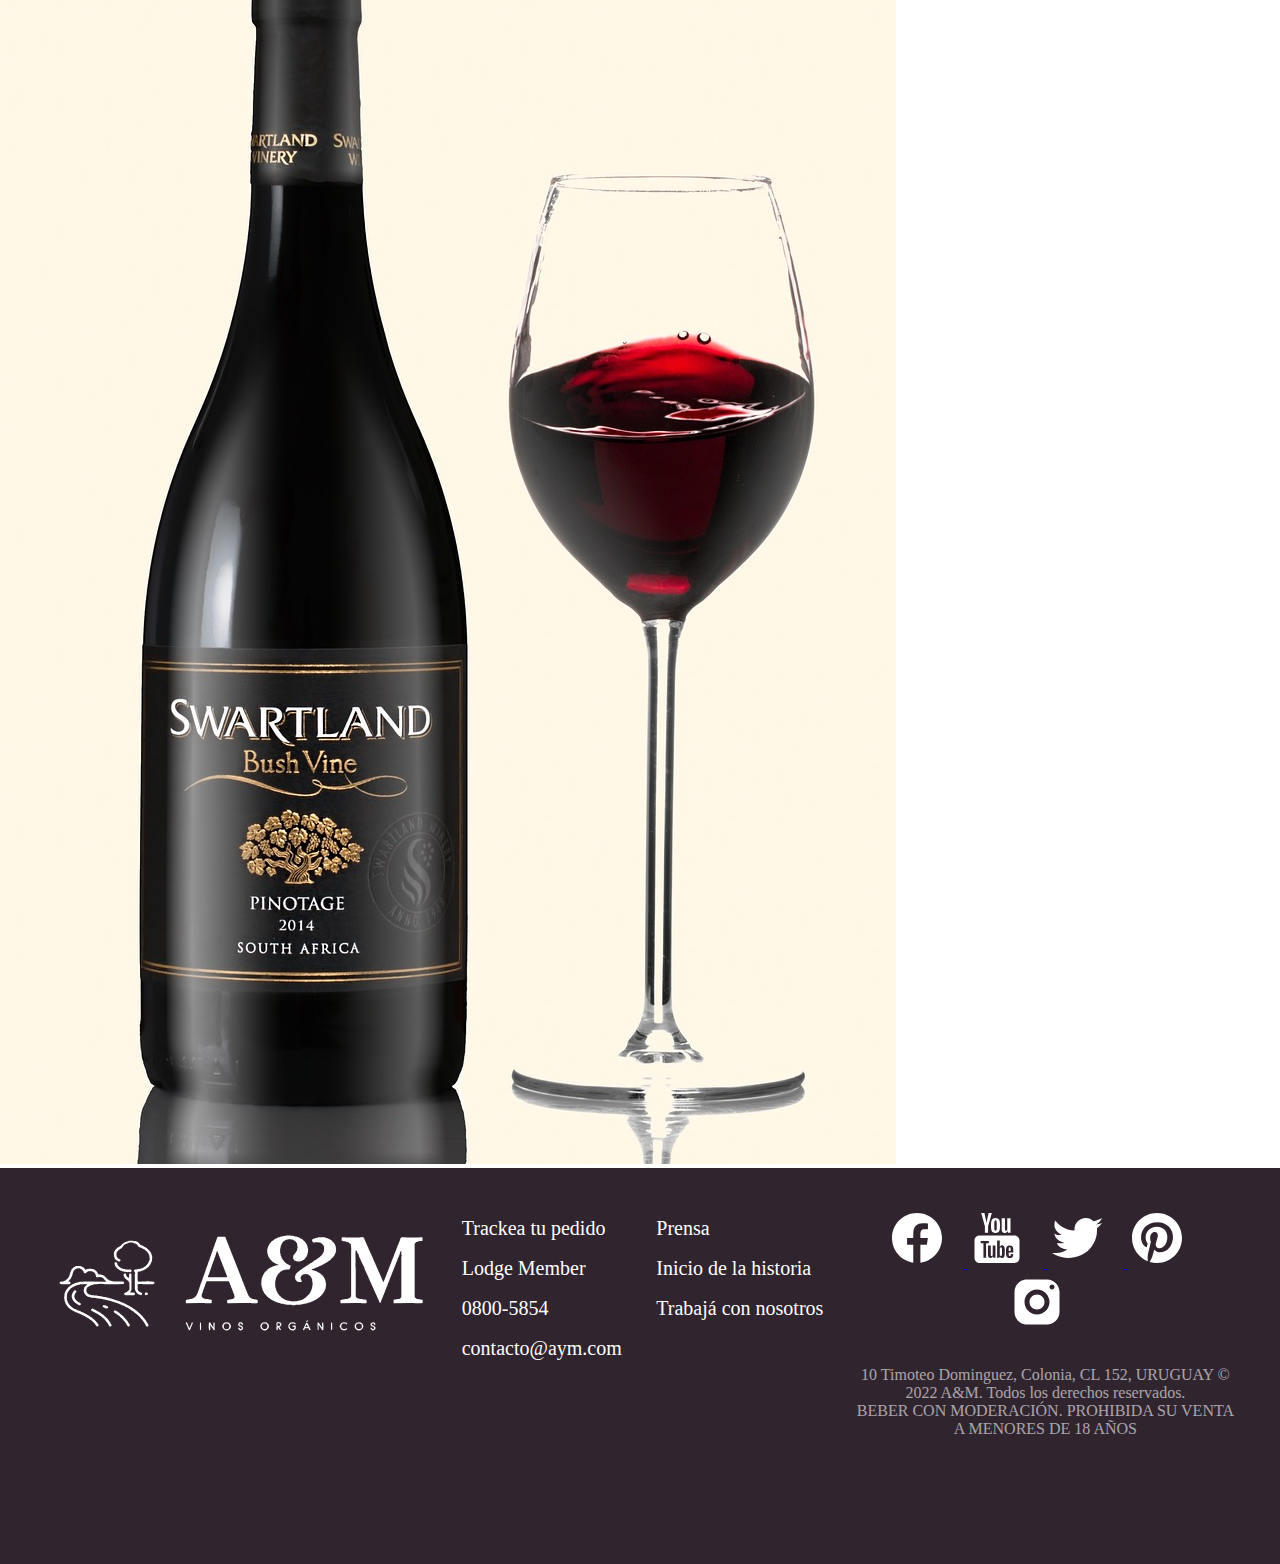
==== commit 69064d38: "se agrego animacion manual a boton comprar en catalogo" ====
--- a/pages/catalog.html
+++ b/pages/catalog.html
@@ -9,6 +9,7 @@
     <link rel="stylesheet" href="../css/estilos.css">
     <title>A&M Finca</title>
 </head>
+
 
 
 <body>
@@ -49,9 +50,36 @@
 
       <video class="welcomeVideo" src="../multimedia/videos/vinedo_inicio.mp4" autoplay muted loop></video>
       <header class="welcomeContainer">
-        <h1 class="welcomeTitle"><span class="highlightWhite">Catálogo</span></h1>
+        <h1 class="welcomeTitle"><span class="highlightWhite">Catálogo</span><br>
+        <!-- <button type="submit" class="btn btn-primary">Shop Online</button></h1> -->
+        <button type="submit" class="btn btnAnimado">Shop Online</button> </h1>
       </header>
-    
+
+
+      <section>
+        <h1 class="title3">Un terroir único, nacido de un entorno soñado</h1>
+
+        <div class="card-group">
+          <div class="card">
+            <div class="card-body cardBody1">
+              <p class="card-text wineFirst">Te contamos más sobre nuestros vinos</p>
+            </div>
+          </div>
+          <div class="card">
+            <div class="card-body bg-cat-color">
+              <h3 class="card-title wineDescriptionUp">vino destacado del nuevo mundo</h3>
+              <h3 class="card-title wineNameTitle">Swartland</h3>
+              <p class="card-text wineDescription">Nuestro tope de gama se presenta a partir de la combinación de viñedos Tanat y Malbec que dan un equilibrio y presencia en boca desde princiipio a fin</p>
+            </div>
+          </div>
+          <div class="card cardImg">
+            <img src="../multimedia/images/catalog_wine.jpg" class="card-img-top" alt="Wine">
+            <div class="card-body">
+            </div>
+          </div>
+        </div>
+
+      </section>
     
 
     <footer class="footer">
--- a/css/estilos.css
+++ b/css/estilos.css
@@ -5,6 +5,34 @@
   padding: 0px;
 }
 
+.btnAnimado {
+  animation-name: efectoShop;
+  animation-iteration-count: infinite;
+  animation-timing-function: ease-in-out;
+  animation-duration: 1s;
+  color: white;
+}
+.btnAnimado:hover {
+  color: #ffffff;
+}
+
+@keyframes efectoShop {
+  0% {
+    border-radius: 0px;
+    background-color: #251824;
+    border-color: #B7A6B5;
+  }
+  50% {
+    border-radius: 5px;
+    background-color: #B7A6B5;
+    border-color: #251824;
+  }
+  100% {
+    border-radius: 0px;
+    background-color: #251824;
+    border-color: #B7A6B5;
+  }
+}
 .bg-dark {
   background-color: #251824 !important;
 }
@@ -82,7 +110,7 @@
   font-size: 20px;
 }
 
-.title2 {
+.title2, .title3 {
   padding: 90px;
   margin: 0px;
   font-family: "Biryani", sans-serif;
@@ -91,6 +119,55 @@
   color: #ffffff;
   text-align: center;
   background-color: rgba(37, 24, 36, 0.95);
+}
+
+.title3 {
+  background-color: rgb(255, 255, 255);
+  color: rgba(37, 24, 36, 0.95);
+}
+
+.card-group, .cardImg, .card {
+  border-width: 0px;
+  border-color: rgba(255, 255, 255, 0);
+}
+
+.cardImg {
+  --bs-card-spacer-y: 0rem;
+  --bs-card-spacer-x: 0rem;
+}
+.cardImg img {
+  width: auto;
+  height: 100%;
+  object-fit: cover;
+}
+
+.bg-cat-color {
+  background-color: rgba(44, 44, 44, 0.95);
+}
+
+.wineDescriptionUp {
+  text-transform: uppercase;
+  color: rgb(202, 155, 102);
+  font-size: 14px;
+  text-shadow: 0px 1px 0px rgb(202, 155, 102);
+}
+
+.wineNameTitle, .wineFirst {
+  color: white;
+  padding: 10px;
+  font-size: 35px;
+  text-shadow: none;
+}
+
+.wineFirst {
+  color: rgba(44, 44, 44, 0.95);
+  font-weight: 800;
+}
+
+.wineDescription {
+  color: rgb(202, 155, 102);
+  font-size: 14px;
+  text-shadow: 0px 1px 0px rgb(202, 155, 102);
 }
 
 .row {
@@ -202,7 +279,7 @@
   .welcomeParagraph {
     display: none;
   }
-  .title2 {
+  .title2, .title3 {
     padding: 200px 20px 200px 20px;
     font-size: 35px;
   }
@@ -239,7 +316,7 @@
     height: auto;
     font-size: 20px;
   }
-  .title2 {
+  .title2, .title3 {
     padding: 300px;
     font-size: 70px;
   }
